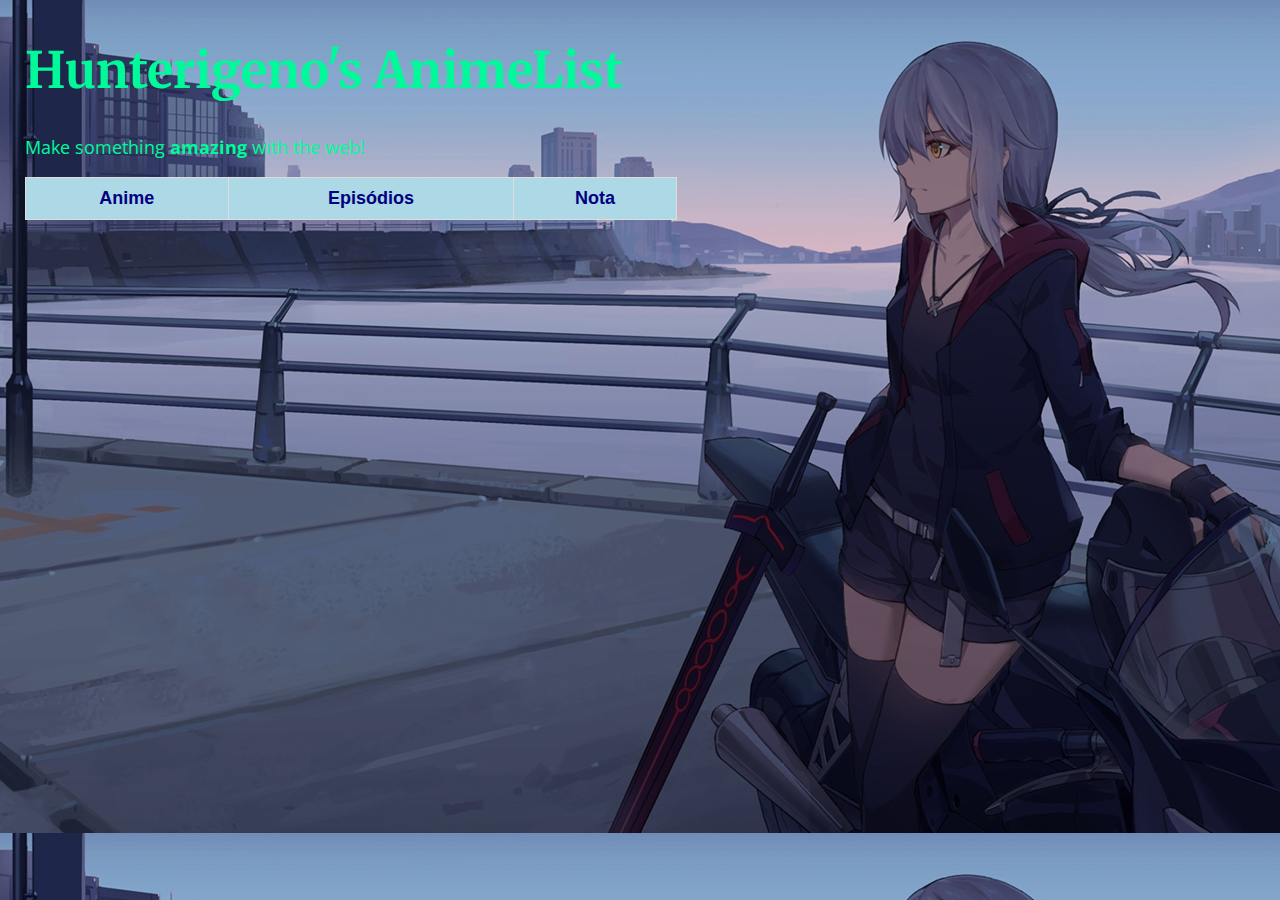
==== Final product/index.html @ fa64225e "Add files via upload" ====
<!DOCTYPE html>
<html>
  <head>
    <meta charset="utf-8">
    <meta name="viewport" content="width=device-width, initial-scale=1">
    <title>Made with Thimble</title>
 <!--  <link rel="stylesheet" href="style.css">     -->
    <link rel="stylesheet" href="style.css">
    <link rel="import" href="animu.html">
  </head>
  <body>
    <h1 style="font-size:50px;">Hunterigeno's AnimeList</h1>
    <p>
      Make something <strong>amazing</strong> with the web!
    </p>

 <table>
    <tr style="color:#000080; background-color: lightblue;">
      <th><center><b>Anime</b></center></th>
      <th><center><b>Episódios</b></center></th>
      <th><center><b>Nota</b></center></th>
    </tr>
    <!--tr>
      <td>Ernst Handel</td>
      <td>Roland Mendel</td>
      <td>Austria</td>
    </tr>
    <tr>
      <td>Island Trading</td>
      <td>Helen Bennett</td>
      <td>UK</td>
    </tr>
    <tr>
      <td>Laughing Bacchus Winecellars</td>
      <td>Yoshi Tannamuri</td>
      <td>Canada</td>
    </tr>
    <tr>
      <td>Magazzini Alimentari Riuniti</td>
      <td>Giovanni Rovelli</td>
      <td>Italy</td>
    </tr>
    <tr>
      <td>Alfreds Futterkiste</td>
      <td>Maria Anders</td>
      <td>Germany</td>
    </tr>
    <tr>
      <td>Centro comercial Moctezuma</td>
      <td>Francisco Chang</td>
      <td>Mexico</td>
    </tr>
    <tr>
      <td>Ernst Handel</td>
      <td>Roland Mendel</td>
      <td>Austria</td>
    </tr>
    <tr>
      <td>Island Trading</td>
      <td>Helen Bennett</td>
      <td>UK</td>
    </tr>
    <tr>
      <td>Laughing Bacchus Winecellars</td>
      <td>Yoshi Tannamuri</td>
      <td>Canada</td>
    </tr>
    <tr>
      <td>Magazzini Alimentari Riuniti</td>
      <td>Giovanni Rovelli</td>
      <td>Italy</td>
    </tr>
    <tr>
      <td>Alfreds Futterkiste</td>
      <td>Maria Anders</td>
      <td>Germany</td>
    </tr>
    <tr>
      <td>Centro comercial Moctezuma</td>
      <td>Francisco Chang</td>
      <td>Mexico</td>
    </tr>
    <tr>
      <td>Ernst Handel</td>
      <td>Roland Mendel</td>
      <td>Austria</td>
    </tr>
    <tr>
      <td>Island Trading</td>
      <td>Helen Bennett</td>
      <td>UK</td>
    </tr>
    <tr>
      <td>Laughing Bacchus Winecellars</td>
      <td>Yoshi Tannamuri</td>
      <td>Canada</td>
    </tr>
    <tr>
      <td>Magazzini Alimentari Riuniti</td>
      <td>Giovanni Rovelli</td>
      <td>Italy</td>
    </tr>
    <tr>
      <td>Alfreds Futterkiste</td>
      <td>Maria Anders</td>
      <td>Germany</td>
    </tr>
    <tr>
      <td>Centro comercial Moctezuma</td>
      <td>Francisco Chang</td>
      <td>Mexico</td>
    </tr>
    <tr>
      <td>Ernst Handel</td>
      <td>Roland Mendel</td>
      <td>Austria</td>
    </tr>
    <tr>
      <td>Island Trading</td>
      <td>Helen Bennett</td>
      <td>UK</td>
    </tr>
    <tr>
      <td>Laughing Bacchus Winecellars</td>
      <td>Yoshi Tannamuri</td>
      <td>Canada</td>
    </tr-->

    </table>
  </body>
</html>
---- Final product/style.css ----
/* Fonts from Google Fonts - more at https://fonts.google.com */
@import url('https://fonts.googleapis.com/css?family=Open+Sans:400,700');
@import url('https://fonts.googleapis.com/css?family=Merriweather:400,700');


table {
    font-family: arial, sans-serif;
    font-weight: 600;
    border-collapse: collapse;
    border-color: gray;
    border-width: thick;
    width: 53%;
    color:  #5F9EA0;
    background-color: rgba(0, 0, 0, 0.6);
}

td, th {
   //background-color:  #2F4F4F;
    border: 1px solid #dddddd;
    text-align: left;
    padding: 10px;

}

tr:hover{
    background-color: lightblue;
    cursor: pointer;
}                

/*
tr:nth-child(even) {
    background-color:  #A9A9A9;
}
*/

body {
  background-attachment: fixed !important;

  background-position: left top; 
  //background-image: url("Konachan.com - 265452 sample.jpg");
  background-image: url("Konachan.com - 264691 sample.jpg");
  //background-image: url("Konachan.com - 265456 sample.jpg");
  font-family: "Open Sans", sans-serif;
  padding: 5px 25px;
  font-size: 18px;
  margin: 0;
  color:  #00FA9A;
}

h1 {
  font-family: "Merriweather", serif;
  font-size: 32px;
}
---- Final product/style.css ----
/* Fonts from Google Fonts - more at https://fonts.google.com */
@import url('https://fonts.googleapis.com/css?family=Open+Sans:400,700');
@import url('https://fonts.googleapis.com/css?family=Merriweather:400,700');


table {
    font-family: arial, sans-serif;
    font-weight: 600;
    border-collapse: collapse;
    border-color: gray;
    border-width: thick;
    width: 53%;
    color:  #5F9EA0;
    background-color: rgba(0, 0, 0, 0.6);
}

td, th {
   //background-color:  #2F4F4F;
    border: 1px solid #dddddd;
    text-align: left;
    padding: 10px;

}

tr:hover{
    background-color: lightblue;
    cursor: pointer;
}                

/*
tr:nth-child(even) {
    background-color:  #A9A9A9;
}
*/

body {
  background-attachment: fixed !important;

  background-position: left top; 
  //background-image: url("Konachan.com - 265452 sample.jpg");
  background-image: url("Konachan.com - 264691 sample.jpg");
  //background-image: url("Konachan.com - 265456 sample.jpg");
  font-family: "Open Sans", sans-serif;
  padding: 5px 25px;
  font-size: 18px;
  margin: 0;
  color:  #00FA9A;
}

h1 {
  font-family: "Merriweather", serif;
  font-size: 32px;
}
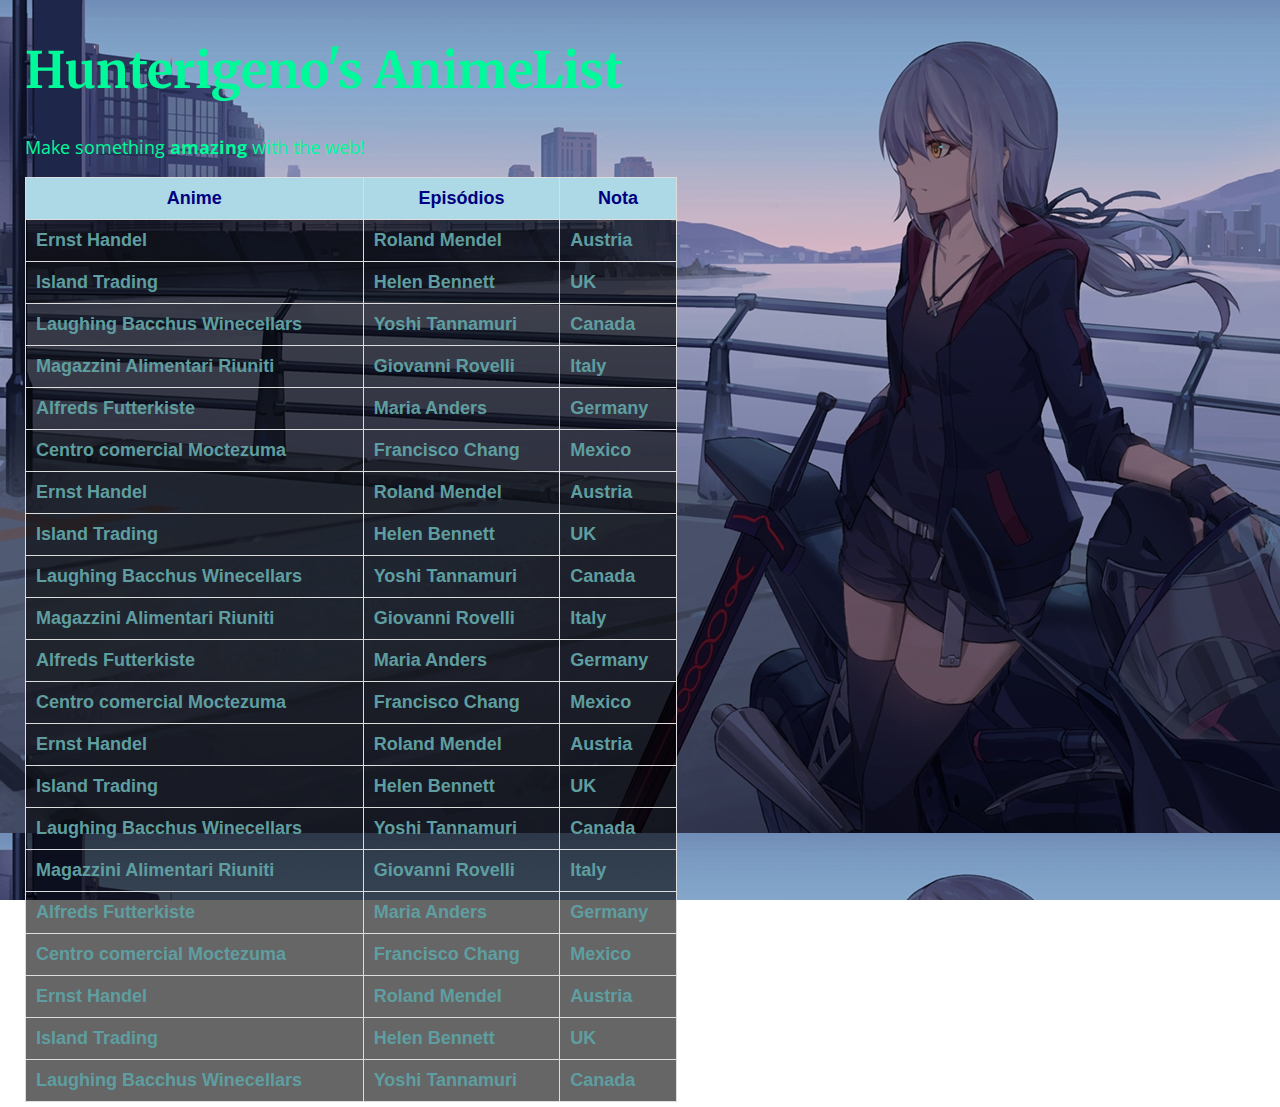
==== commit 97d8a8b7: "testing" ====
--- a/Final product/index.html
+++ b/Final product/index.html
@@ -20,7 +20,7 @@
       <th><center><b>Episódios</b></center></th>
       <th><center><b>Nota</b></center></th>
     </tr>
-    <!--tr>
+    
       <td>Ernst Handel</td>
       <td>Roland Mendel</td>
       <td>Austria</td>
@@ -124,7 +124,7 @@
       <td>Laughing Bacchus Winecellars</td>
       <td>Yoshi Tannamuri</td>
       <td>Canada</td>
-    </tr-->
+    
 
     </table>
   </body>
